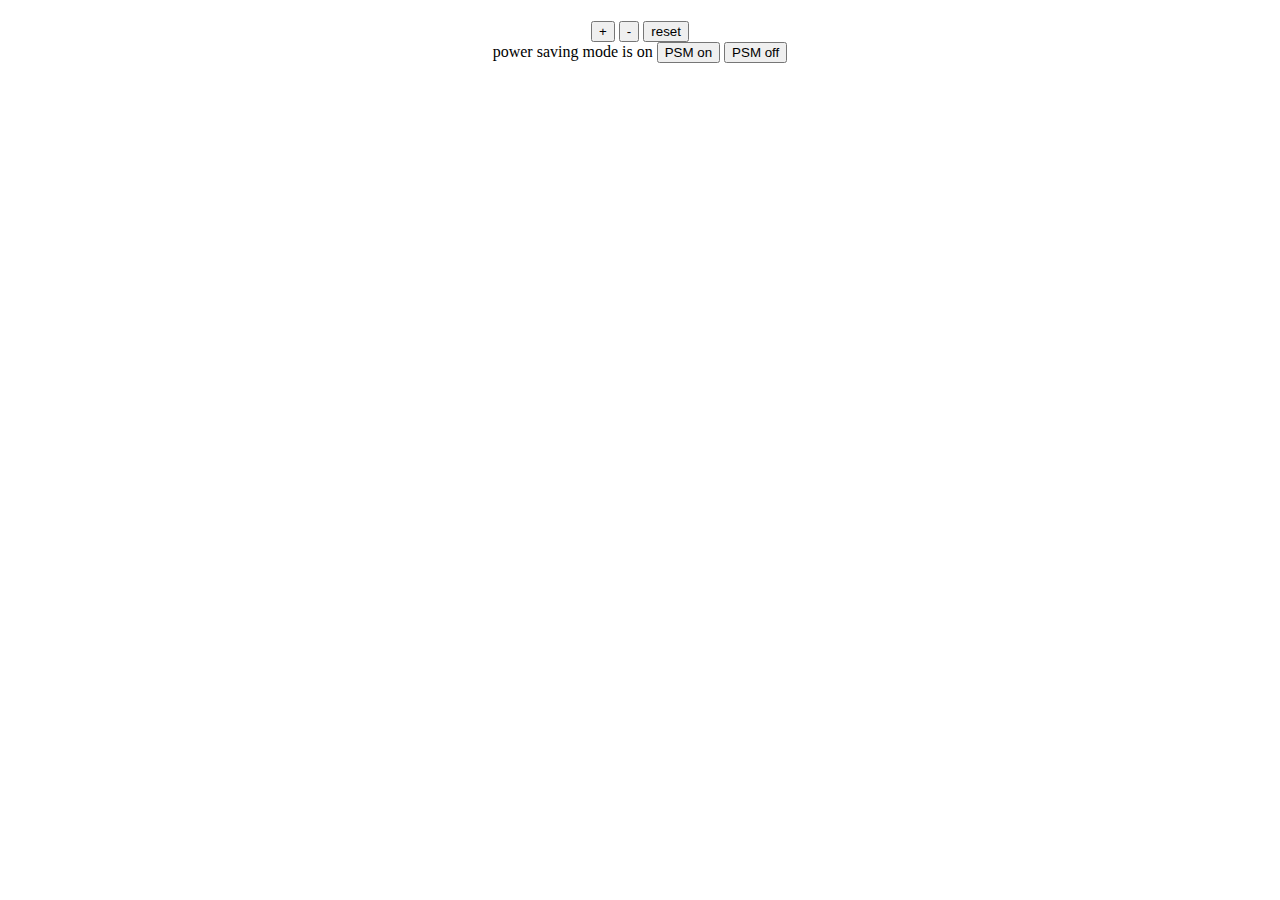
==== index.html @ 4e11a2be "UI html set up" ====
<!DOCTYPE html>
<html lang="en">
<head>
  <meta charset="UTF-8">
  <meta http-equiv="X-UA-Compatible" content="IE=edge">
  <meta name="viewport" content="width=device-width, initial-scale=1.0">
  <style>
    h1 {text-align: center;}
    p {text-align: center;}
    div {text-align: center;}
    </style>
  <title>Thermostat</title>
</head>
<body>
  <section>
    <h1 id="temperature"></h1>
    <p>
      <button id="tempature-up">+</button>
      <button id="temperature-down">-</button>
      <button id="temperature-reset">reset</button>
      <br>
      power saving mode is <span id="power-saving-status">on</span>
      <button id="powersaving-on">PSM on</button>
      <button id="powersaving-off">PSM off</button>
    </p>
  </section>
  <script src="src/thermostat.js"></script>
</body>
</html>
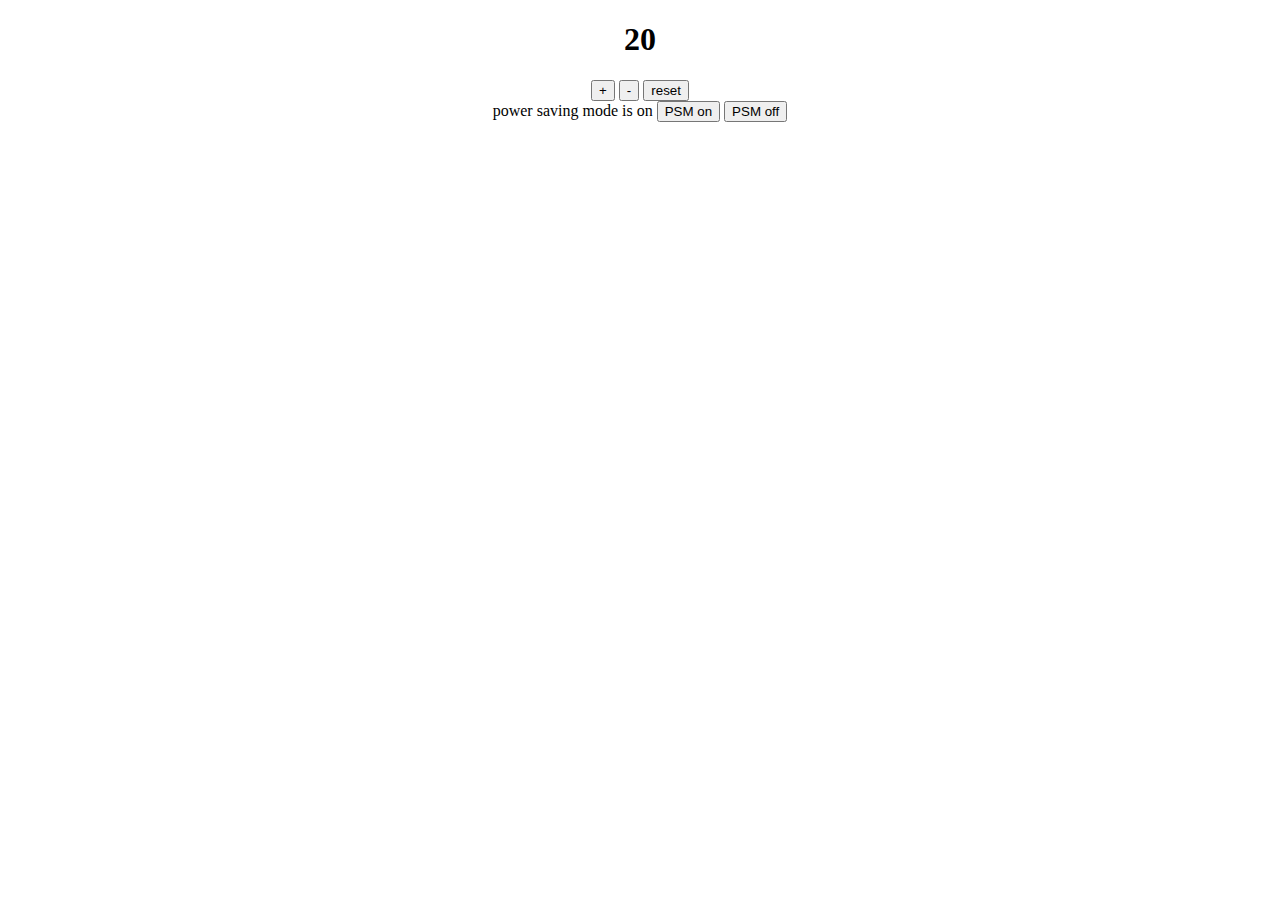
==== commit 612770f0: "Interface almost complete, need to tie in energy usage colours" ====
--- a/index.html
+++ b/index.html
@@ -15,7 +15,7 @@
   <section>
     <h1 id="temperature"></h1>
     <p>
-      <button id="tempature-up">+</button>
+      <button id="temperature-up">+</button>
       <button id="temperature-down">-</button>
       <button id="temperature-reset">reset</button>
       <br>
@@ -24,6 +24,9 @@
       <button id="powersaving-off">PSM off</button>
     </p>
   </section>
+  <script src="https://code.jquery.com/jquery-3.5.1.min.js"></script>
   <script src="src/thermostat.js"></script>
+  <script src="thermostat.css"></script>
+  <script src="interface.js"></script>
 </body>
-</html>+</html>
